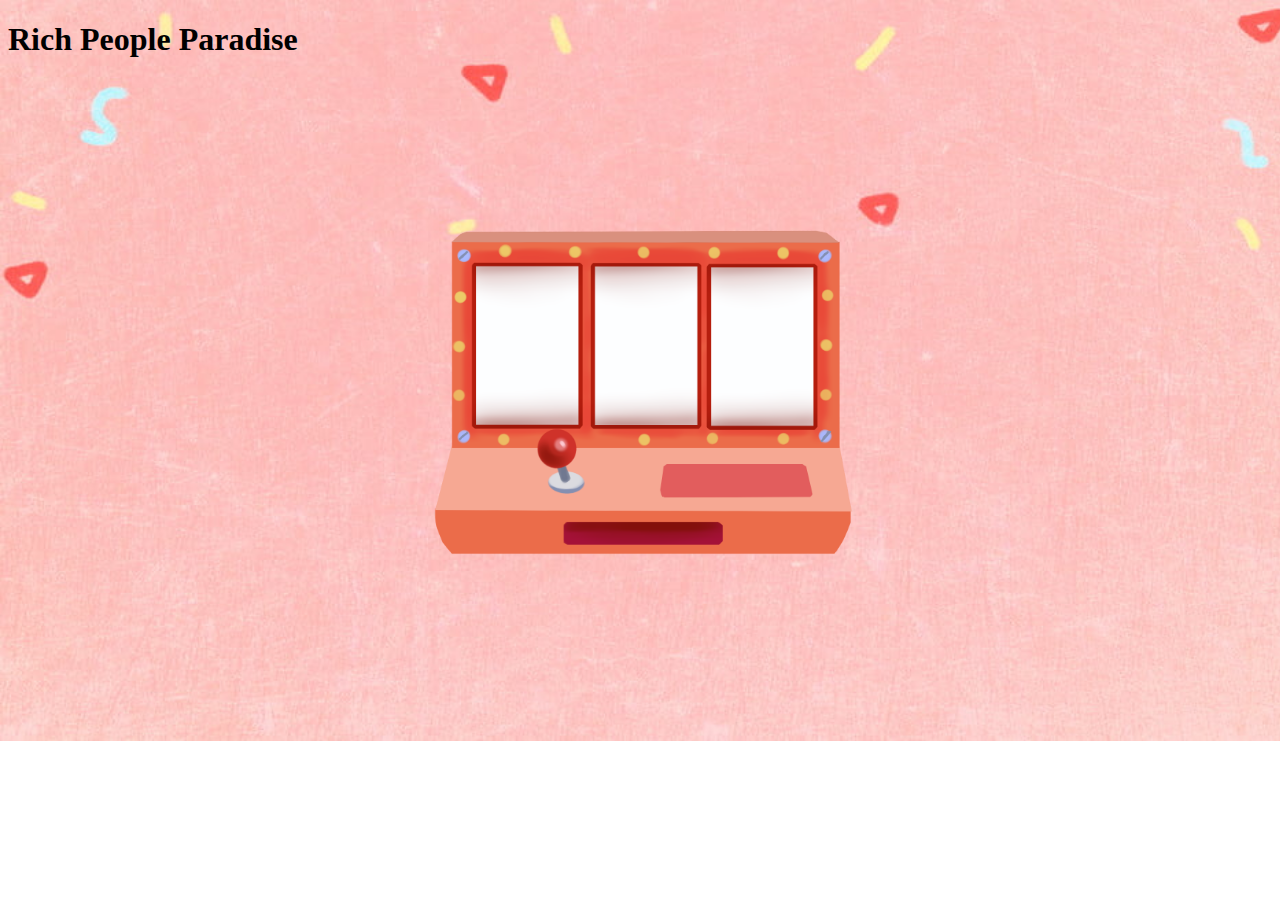
==== TP_5/index.html @ 07ac8b93 "fond+svh machine ok" ====
<!DOCTYPE html>
<html lang="en">
<head>
    <meta charset="UTF-8">
    <link rel="stylesheet" href="style.css" >
    <title>Title</title>
</head>
<body>
<div class="container">
    <h1>Rich People Paradise</h1>
    <div class="machine">
        <img src="img/slot_machine.png">
    </div>
        
</body>
</html>
---- TP_5/style.css ----
body {
    background-image: url("img/background.jpg");
    background-size: cover;
    background-repeat: no-repeat;
}

.machine {
    text-align: center;
}

img {
    width : 51vh;
}
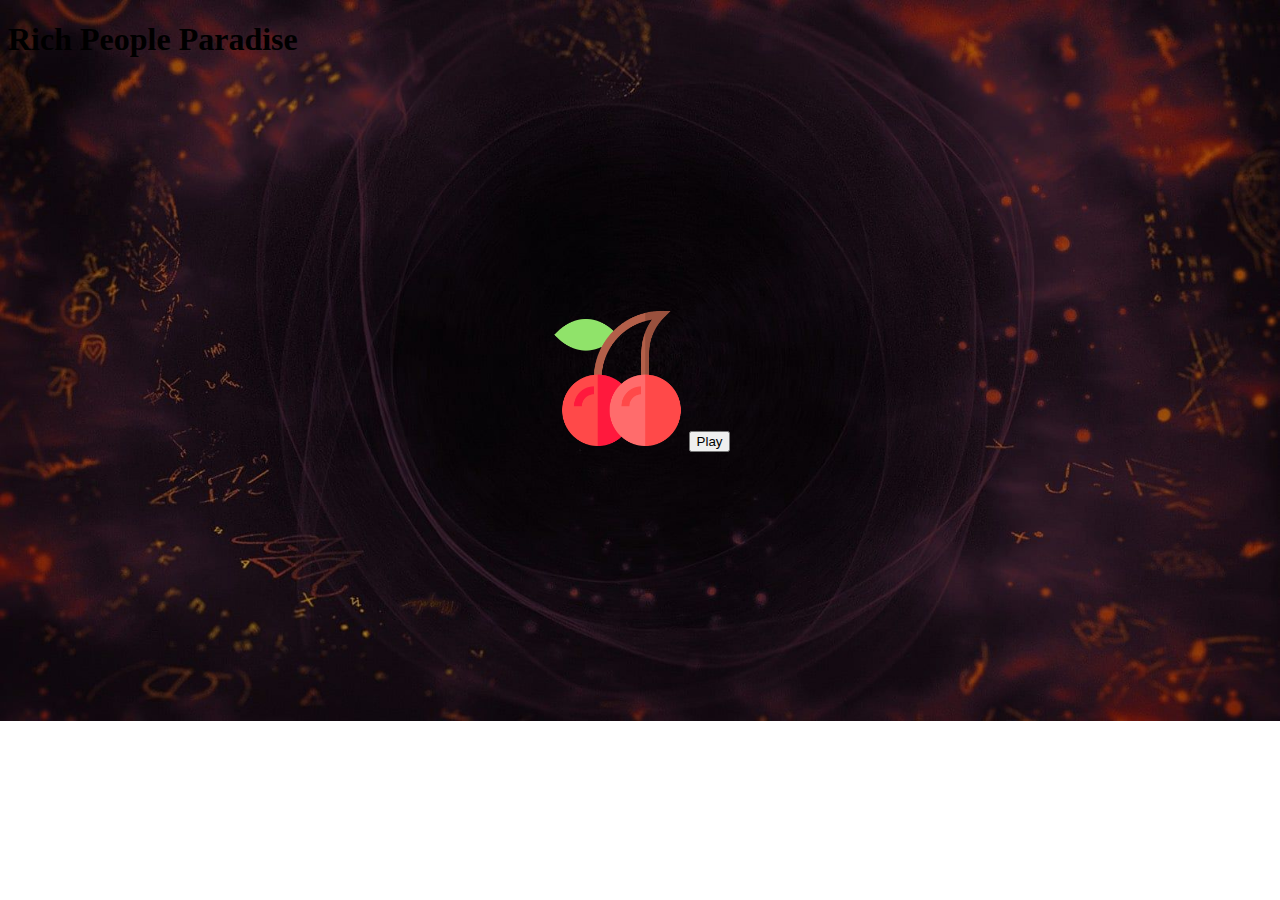
==== commit 95d078ae: "item aléatoire + button ok" ====
--- a/TP_5/index.html
+++ b/TP_5/index.html
@@ -9,8 +9,10 @@
 <div class="container">
     <h1>Rich People Paradise</h1>
     <div class="machine">
-        <img src="img/slot_machine.png">
+        <img src="img/items/cherry.png" alt="">
+        <button class="spin">Play</button>
     </div>
-        
+    <script src="javaScript.js"></script>
+</div>
 </body>
 </html>--- a/TP_5/style.css
+++ b/TP_5/style.css
@@ -5,9 +5,10 @@
 }
 
 .machine {
+    margin-top: 20%;
     text-align: center;
 }
 
 img {
-    width : 51vh;
+    width : 15vh;
 }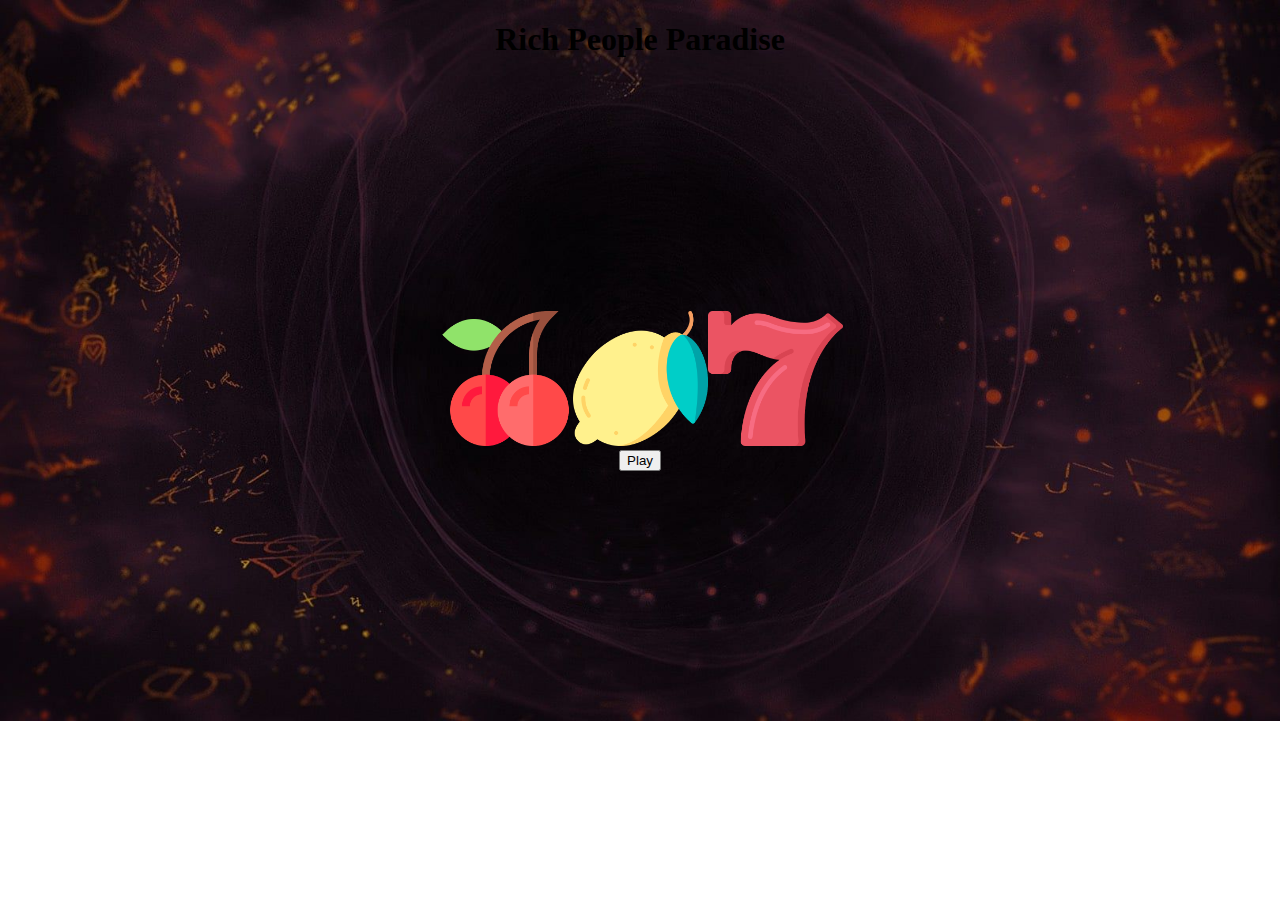
==== commit 3ee96558: "trois colonne items aléatoire ok" ====
--- a/TP_5/index.html
+++ b/TP_5/index.html
@@ -9,9 +9,18 @@
 <div class="container">
     <h1>Rich People Paradise</h1>
     <div class="machine">
-        <img src="img/items/cherry.png" alt="">
-        <button class="spin">Play</button>
+        <div class="slot" id="slot1">
+            <img src="img/items/cherry.png" alt="">
+        </div>
+        <div class="slot" id="slot2">
+            <img src="img/items/lemon.png" alt="">
+        </div>
+        <div class="slot" id="slot3">
+            <img src="img/items/casino.png" alt="">
+        </div>
+
     </div>
+    <button class="spin">Play</button>
     <script src="javaScript.js"></script>
 </div>
 </body>
--- a/TP_5/style.css
+++ b/TP_5/style.css
@@ -4,10 +4,16 @@
     background-repeat: no-repeat;
 }
 
+.container {
+    text-align: center;
+}
+
 .machine {
     margin-top: 20%;
-    text-align: center;
+    justify-content: center;
+    display : flex;
 }
+
 
 img {
     width : 15vh;
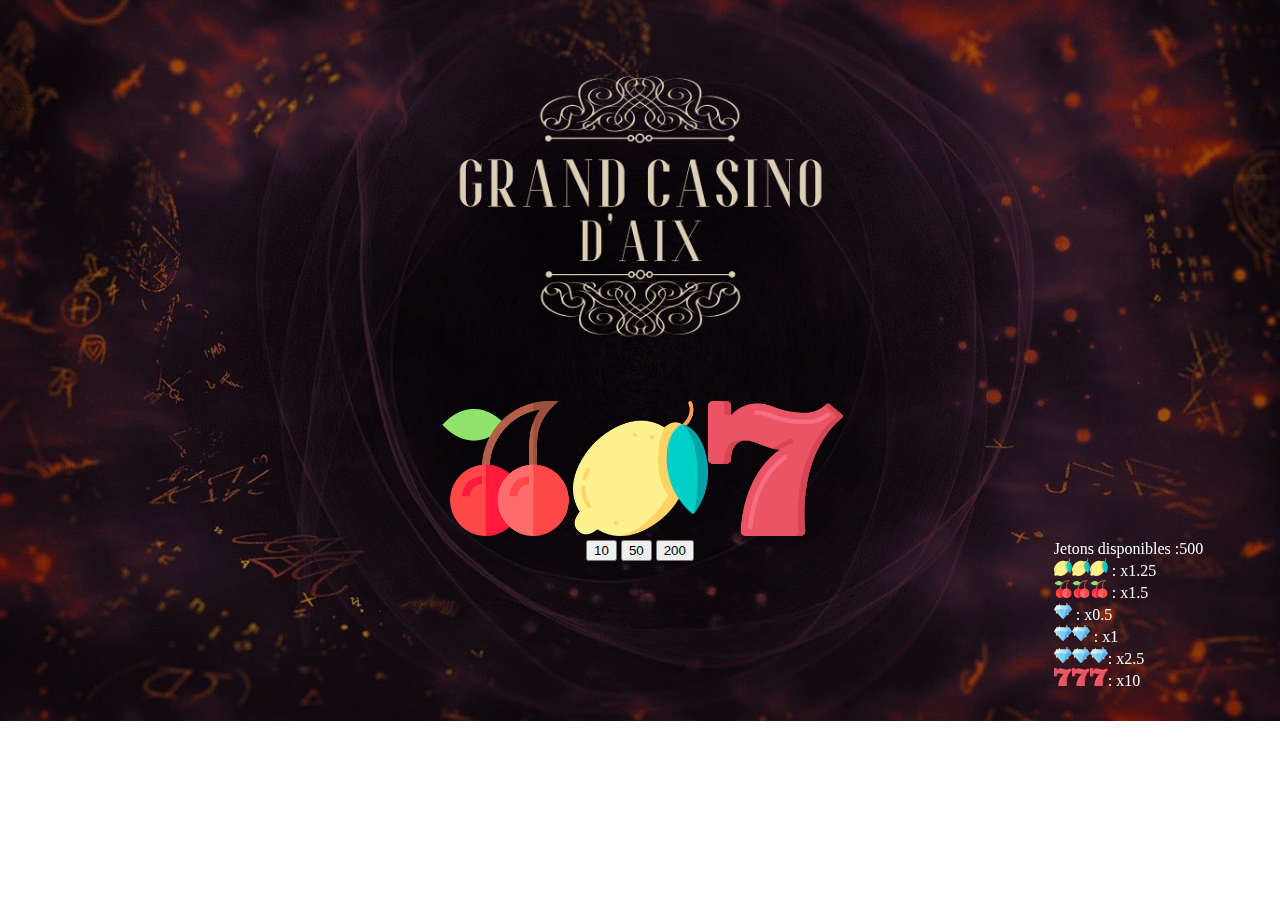
==== commit 7c2670a5: "avant css" ====
--- a/TP_5/index.html
+++ b/TP_5/index.html
@@ -6,22 +6,47 @@
     <title>Title</title>
 </head>
 <body>
-<div class="container">
-    <h1>Rich People Paradise</h1>
-    <div class="machine">
-        <div class="slot" id="slot1">
-            <img src="img/items/cherry.png" alt="">
+    <div class="container">
+        <h1><img class="title" src="img/logo.png" alt="title"></h1>
+        <div class="machine">
+            <div class="emplacements">
+                    <div class="emplacement">
+                        <img src="img/items/cherry.png" alt="">
+                    </div>
+                    <div class="emplacement"><img src="img/items/lemon.png" alt="">
+                    </div>
+                    <div class="emplacement"><img src="img/items/casino.png" alt="">
+                    </div>
+            </div>
         </div>
-        <div class="slot" id="slot2">
-            <img src="img/items/lemon.png" alt="">
-        </div>
-        <div class="slot" id="slot3">
-            <img src="img/items/casino.png" alt="">
+        <div class="infoGame">
+            <div class="content">
+                Jetons disponibles : <div class="pieces"></div>
+            </div>
+            <div class="combinaison">
+                <span><img src="img/items/lemon.png" alt="lemon"><img src="img/items/lemon.png" alt="lemon"><img src="img/items/lemon.png" alt="lemon"> : x1.25</span>
+                <span><img src="img/items/cherry.png" alt="cherry"><img src="img/items/cherry.png" alt="cherry"><img src="img/items/cherry.png" alt="cherry"> : x1.5</span>
+                <span><img src="img/items/diamond.png" alt="diamond"> : x0.5</span>
+                <span><img src="img/items/diamond.png" alt="diamond"><img src="img/items/diamond.png" alt="diamond"> : x1</span>
+                <span ><img src="img/items/diamond.png" alt="diamond"><img src="img/items/diamond.png" alt="diamond"><img src="img/items/diamond.png" alt="diamond">: x2.5</span>
+                <span><img src="img/items/casino.png" alt="casino"><img src="img/items/casino.png" alt="casino"><img src="img/items/casino.png" alt="casino">: x10</span>
+            </div>
+            <div class="stats">
+                <div class="cashPrice"></div>
+                <div class="gainRound"></div>
+                <div class="coinsBet"></div>
+            </div>
         </div>
 
+
+
+        <div class="buttons">
+            <button class="spinner iso " id="spinner10">10</button>
+            <button class="spinner iso red" id="spinner50">50</button>
+            <button class="spinner iso blue" id="spinner200">200</button>
+        </div>
+        <p class="info"></p>
+        <script src="javaScript.js"></script>
     </div>
-    <button class="spin">Play</button>
-    <script src="javaScript.js"></script>
-</div>
 </body>
 </html>--- a/TP_5/style.css
+++ b/TP_5/style.css
@@ -1,7 +1,16 @@
+
+@font-face {
+    font-family: 'staal';
+    src: url('/font/Staatliches-Regular.ttf')
+
+}
+
 body {
     background-image: url("img/background.jpg");
     background-size: cover;
     background-repeat: no-repeat;
+    color: white;
+    font-family: 'staal';
 }
 
 .container {
@@ -9,12 +18,38 @@
 }
 
 .machine {
-    margin-top: 20%;
     justify-content: center;
+}
+
+.title {
+    width: 70vh;
+}
+
+img {
+    width : 15vh;
+}
+
+.infoGame {
+    position: fixed;
+    right: 6%;
+    text-align: left;
+}
+
+
+
+.combinaison {
+    display: grid;
+}
+.content {
     display : flex;
 }
 
+span img {
+    width: 2vh;
+}
 
-img {
-    width : 15vh;
-}+.emplacements {
+    display: flex;
+    justify-content: center;
+}
+
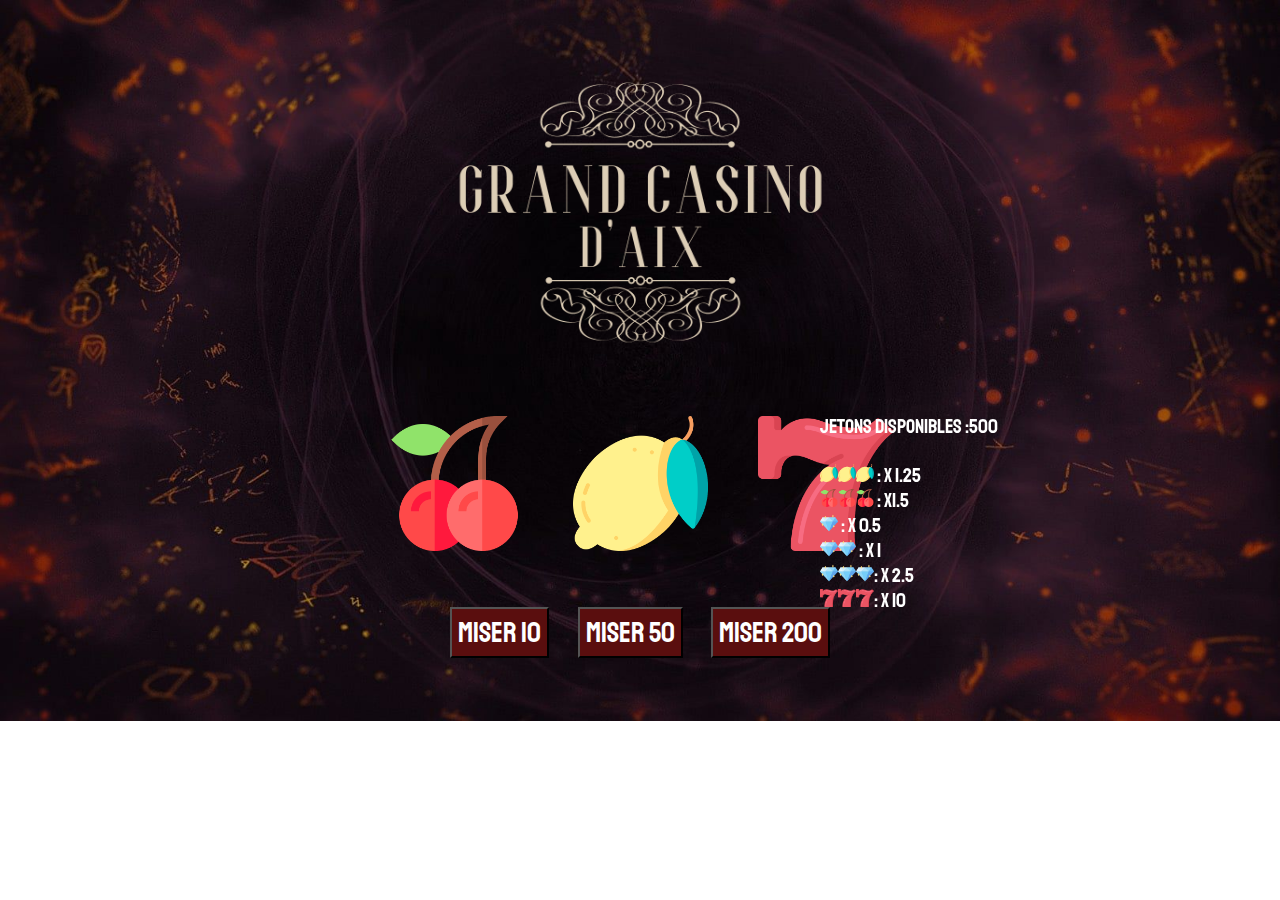
==== commit f64e2109: "css ok" ====
--- a/TP_5/index.html
+++ b/TP_5/index.html
@@ -24,12 +24,12 @@
                 Jetons disponibles : <div class="pieces"></div>
             </div>
             <div class="combinaison">
-                <span><img src="img/items/lemon.png" alt="lemon"><img src="img/items/lemon.png" alt="lemon"><img src="img/items/lemon.png" alt="lemon"> : x1.25</span>
+                <span><img src="img/items/lemon.png" alt="lemon"><img src="img/items/lemon.png" alt="lemon"><img src="img/items/lemon.png" alt="lemon"> : x 1.25</span>
                 <span><img src="img/items/cherry.png" alt="cherry"><img src="img/items/cherry.png" alt="cherry"><img src="img/items/cherry.png" alt="cherry"> : x1.5</span>
-                <span><img src="img/items/diamond.png" alt="diamond"> : x0.5</span>
-                <span><img src="img/items/diamond.png" alt="diamond"><img src="img/items/diamond.png" alt="diamond"> : x1</span>
-                <span ><img src="img/items/diamond.png" alt="diamond"><img src="img/items/diamond.png" alt="diamond"><img src="img/items/diamond.png" alt="diamond">: x2.5</span>
-                <span><img src="img/items/casino.png" alt="casino"><img src="img/items/casino.png" alt="casino"><img src="img/items/casino.png" alt="casino">: x10</span>
+                <span><img src="img/items/diamond.png" alt="diamond"> : x 0.5</span>
+                <span><img src="img/items/diamond.png" alt="diamond"><img src="img/items/diamond.png" alt="diamond"> : x 1</span>
+                <span ><img src="img/items/diamond.png" alt="diamond"><img src="img/items/diamond.png" alt="diamond"><img src="img/items/diamond.png" alt="diamond">: x 2.5</span>
+                <span><img src="img/items/casino.png" alt="casino"><img src="img/items/casino.png" alt="casino"><img src="img/items/casino.png" alt="casino">: x 10</span>
             </div>
             <div class="stats">
                 <div class="cashPrice"></div>
@@ -38,14 +38,14 @@
             </div>
         </div>
 
+        <section>
+            <div class="buttons">
+                <button class="spinner " id="spinner10">MISER 10</button>
+                <button class="spinner" id="spinner50">MISER 50</button>
+                <button class="spinner" id="spinner200">MISER 200</button>
+            </div>
+        </section>
 
-
-        <div class="buttons">
-            <button class="spinner iso " id="spinner10">10</button>
-            <button class="spinner iso red" id="spinner50">50</button>
-            <button class="spinner iso blue" id="spinner200">200</button>
-        </div>
-        <p class="info"></p>
         <script src="javaScript.js"></script>
     </div>
 </body>
--- a/TP_5/style.css
+++ b/TP_5/style.css
@@ -1,7 +1,7 @@
 
 @font-face {
     font-family: 'staal';
-    src: url('/font/Staatliches-Regular.ttf')
+    src: url('../TP_5/font/Staatliches-Regular.ttf')
 
 }
 
@@ -11,6 +11,7 @@
     background-repeat: no-repeat;
     color: white;
     font-family: 'staal';
+    font-size: 20px;
 }
 
 .container {
@@ -31,14 +32,16 @@
 
 .infoGame {
     position: fixed;
-    right: 6%;
-    text-align: left;
+    right: 22%;
+    top: 46%;
+    text-align: left; 
 }
 
 
 
 .combinaison {
     display: grid;
+    margin: 24px 0px;
 }
 .content {
     display : flex;
@@ -53,3 +56,40 @@
     justify-content: center;
 }
 
+.emplacement {
+    margin: 0 2%;
+}
+
+button {
+    position: relative;
+    font-family: 'staal';
+    background-color: #5a0e0e;
+    font-size: 28px;
+    color: #FFFFFF;
+    padding: 6px;
+    transition-duration: 0.4s;
+    text-decoration: none;
+    margin: 4% 1%;
+    overflow: hidden;
+    cursor: pointer;
+  }
+  
+  button:after {
+    content: "";
+    background: #f1f1f1;
+    display: block;
+    position: absolute;
+    padding-top: 300%;
+    padding-left: 350%;
+    margin-left: -20px !important;
+    margin-top: -120%;
+    opacity: 0;
+    transition: all 0.8s
+  }
+  
+  button:active:after {
+    padding: 0;
+    margin: 0;
+    opacity: 1;
+    transition: 0s
+  }